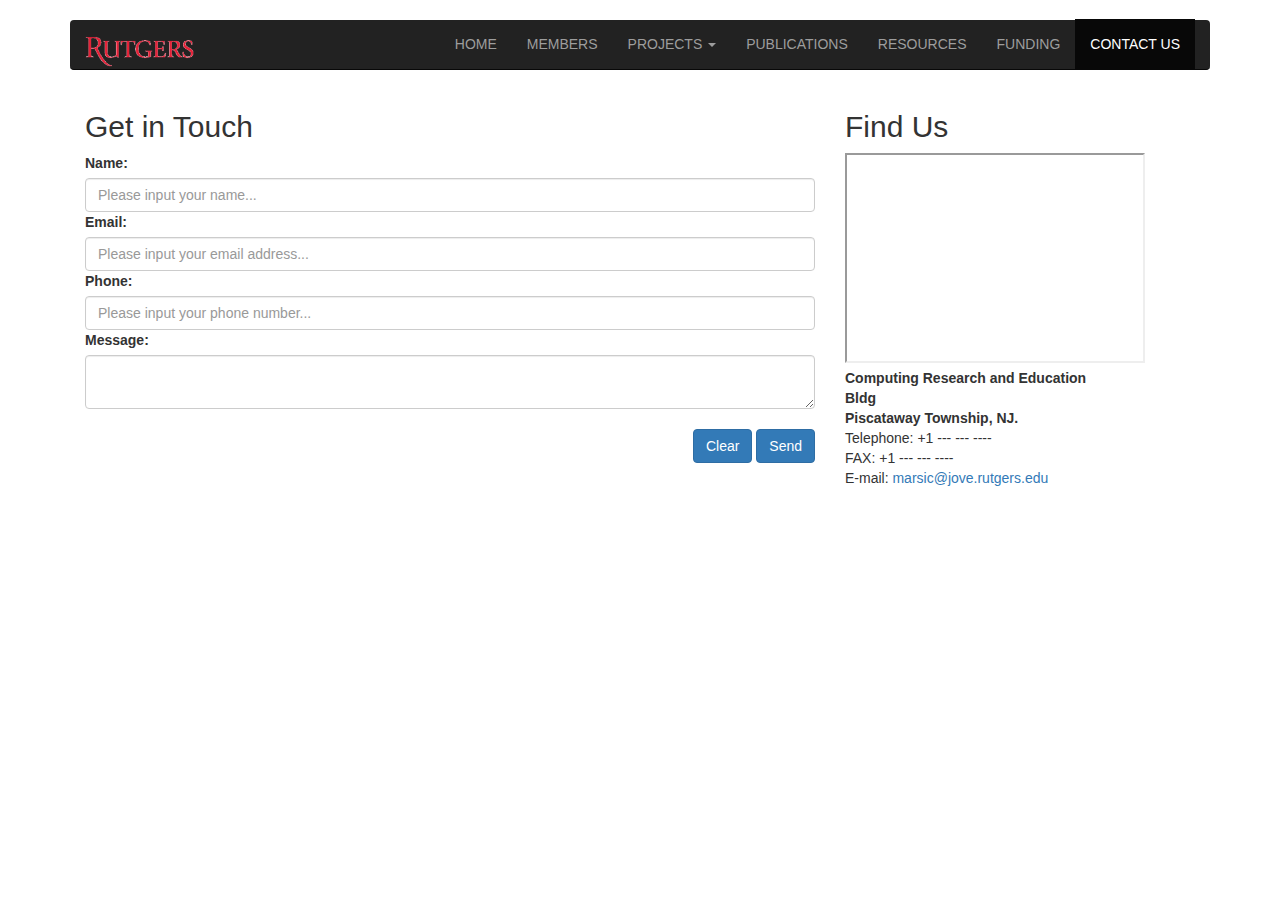
==== WebSIte/content/Contact.html @ 0ec263c7 "Initialize" ====
<!DOCTYPE html>
<html lang="en">
<head>
  <meta charset="utf-8">
  <meta http-equiv="X-UA-Compatible" content="IE=edge">
  <meta name="viewport" content="width=device-width, initial-scale=1">
  <!-- The above 3 meta tags *must* come first in the head; any other head content must come *after* these tags -->
  <meta name="description" content="">
  <meta name="author" content="">
  <link rel="icon" href="../docs/favicon.ico">

  <title>TRU-IT： Trauma Resuscitation Research at Rutgers</title>

  <!-- Bootstrap core CSS -->
  <link href="../docs/dist/css/bootstrap.min.css" rel="stylesheet">

  <!-- IE10 viewport hack for Surface/desktop Windows 8 bug -->
  <link href="../docs/assets/css/ie10-viewport-bug-workaround.css" rel="stylesheet">

  <!-- Just for debugging purposes. Don't actually copy these 2 lines! -->
  <!--[if lt IE 9]>
  <script src="../docs/assets/js/ie8-responsive-file-warning.js"></script><![endif]-->
  <script src="../docs/assets/js/ie-emulation-modes-warning.js"></script>

  <!-- HTML5 shim and Respond.js for IE8 support of HTML5 elements and media queries -->
  <!--[if lt IE 9]>
  <script src="https://oss.maxcdn.com/html5shiv/3.7.3/html5shiv.min.js"></script>
  <script src="https://oss.maxcdn.com/respond/1.4.2/respond.min.js"></script>
  <![endif]-->

  <!-- Custom styles for this template -->
  <link href="Navbar.css" rel="stylesheet">
  <link href="MyCSS.css" rel="stylesheet">
  <link href="Contact.css" rel="stylesheet">
</head>

<!-- NAVBAR
================================================== -->
<body>
<div class="navbar-wrapper">
  <div class="container">

    <nav class="navbar navbar-inverse navbar-static-top">
      <div class="container">
        <div class="navbar-header">
          <button type="button" class="navbar-toggle collapsed" data-toggle="collapse" data-target="#navbar"
                  aria-expanded="false" aria-controls="navbar">
            <span class="sr-only">Toggle navigation</span>
            <span class="icon-bar"></span>
            <span class="icon-bar"></span>
            <span class="icon-bar"></span>
          </button>
          <!--<a class="navbar-brand" href="#">Project name</a>-->
          <div class="navbar-logo">
            <a class="logo-link" href="index.html"><img class="navbar-logo-img" src="../image/RU_Logo.png"
                                                        alt="Rutgers"></a>
          </div>
        </div>
        <div id="navbar" class="navbar-collapse collapse">
          <ul class="nav navbar-nav">
            <li><a href="./index.html">HOME</a></li>
            <li><a href="./Members.html">MEMBERS</a></li>
            <li class="dropdown">
              <a href="#" class="dropdown-toggle" data-toggle="dropdown" role="button" aria-haspopup="true"
                 aria-expanded="false">PROJECTS <span class="caret"></span></a>
              <!--TODO-->
              <ul class="dropdown-menu">
                <li><a href="#project1">PROJECT1</a></li>
                <li><a href="#project2">PROJECT2</a></li>
                <li><a href="#project3">PROJECT3</a></li>
                <!--<li role="separator" class="divider"></li>-->
                <!--<li class="dropdown-header">Nav header</li>-->
                <!--<li><a href="#">Separated link</a></li>-->
                <!--<li><a href="#">One more separated link</a></li>-->
              </ul>
            </li>
            <li><a href="./Publications.html">PUBLICATIONS</a></li>
            <li><a href="http://www.tru-it.rutgers.edu/related/">RESOURCES</a></li>
            <li><a href="./Funding.html">FUNDING</a></li>
            <li class="active"><a href="#">CONTACT US</a></li>

          </ul>
        </div>
      </div>
    </nav>

  </div>
</div>

<!--Content
================================================== -->

<div class="container">
  <div class="col-md-8">
    <h2>Get in Touch</h2>

    <form class="form-inline " role="form">
      <div class="form-group">
        <label for="name">Name: </label>
        <br>
        <input type="text" class="form-control" id="name" placeholder="Please input your name...">
        <br>
      </div>

      <div class="form-group">
        <label for="name">Email: </label>
        <br>
        <input type="text" class="form-control" id="email" placeholder="Please input your email address...">
        <br>
      </div>

      <div class="form-group">
        <label for="name">Phone: </label>
        <br>
        <input type="text" class="form-control" id="phone" placeholder="Please input your phone number...">
        <br>
      </div>

      <div class="form-group">
        <label for="name">Message: </label>
        <br>
        <textarea type="text" class="form-control" id="phone" placeholder="Please input your phone number...">
        </textarea>
        <br>
      </div>
      <br>
      <br>

      <div class="pull-right">
        <button class="btn btn-primary" type="submit">Clear</button>
        <button class="btn btn-primary" type="submit">Send</button>
      </div>
    </form>

  </div>

  <div class="col-md-3">
    <h2>Find Us</h2>
    <figure class="img-indent-bot">
      <iframe width="300" height="210"
              src="http://maps.google.com/maps?f=q&amp;source=s_q&amp;hl=en&amp;geocode=&amp;q=Computing+Research+and+Education+Bldg,+Rutgers–New+Brunswick,+Piscataway+Township,+NJ+08854&amp;aq=0&amp;sll=40.5209307,-74.4597922&amp;sspn=61.282355,146.513672&amp;ie=UTF8&amp;hq=&amp;hnear=Piscataway+Township,+NJ&amp;ll=40.5209307,-74.4597922&amp;spn=0.01628,0.025663&amp;z=14&amp;iwloc=A&amp;output=embed"></iframe>
    </figure>
    <dl>
      <dt class="indent-bot">Computing Research and Education Bldg<br>
        Piscataway Township, NJ.
      </dt>
      <dd><span>Telephone:</span> +1 --- --- ----</dd>
      <dd><span>FAX:</span> +1 --- --- ----</dd>
      <dd><span>E-mail:</span> <a href="mailto:marsic@jove.rutgers.edu" target="_top">marsic@jove.rutgers.edu</a></dd>
    </dl>
  </div>
</div>


<!-- Bootstrap core JavaScript
================================================== -->
<!-- Placed at the end of the document so the pages load faster -->
<script src="https://ajax.googleapis.com/ajax/libs/jquery/1.12.4/jquery.min.js"></script>
<script>window.jQuery || document.write('<script src="../docs/assets/js/vendor/jquery.min.js"><\/script>')</script>
<script src="../docs/dist/js/bootstrap.min.js"></script>
<!-- Just to make our placeholder images work. Don't actually copy the next line! -->
<script src="../docs/assets/js/vendor/holder.min.js"></script>
<!-- IE10 viewport hack for Surface/desktop Windows 8 bug -->
<script src="../docs/assets/js/ie10-viewport-bug-workaround.js"></script>
</body>
</html>
---- WebSIte/docs/assets/css/ie10-viewport-bug-workaround.css ----
/*!
 * IE10 viewport hack for Surface/desktop Windows 8 bug
 * Copyright 2014-2015 Twitter, Inc.
 * Licensed under MIT (https://github.com/twbs/bootstrap/blob/master/LICENSE)
 */

/*
 * See the Getting Started docs for more information:
 * http://getbootstrap.com/getting-started/#support-ie10-width
 */
@-ms-viewport     { width: device-width; }
@-o-viewport      { width: device-width; }
@viewport         { width: device-width; }
---- WebSIte/content/Navbar.css ----
.navbar-wrapper {
  /*position: absolute;*/
  top: 0;
  right: 0;
  left: 0;
  z-index: 20;
}

/* Flip around the padding for proper display in narrow viewports */
.navbar-wrapper > .container {
  padding-right: 0;
  padding-left: 0;
}
.navbar-wrapper .navbar {
  padding-right: 15px;
  padding-left: 15px;
}
.navbar-wrapper .navbar .container {
  width: auto;
}


/* RESPONSIVE CSS
-------------------------------------------------- */

@media (min-width: 768px) {
  /* Navbar positioning foo */
  .navbar-wrapper {
    margin-top: 20px;
  }
  .navbar-wrapper .container {
    padding-right: 15px;
    padding-left: 15px;
  }
  .navbar-wrapper .navbar {
    padding-right: 0;
    padding-left: 0;
  }

  /* The navbar becomes detached from the top, so we round the corners */
  .navbar-wrapper .navbar {
    border-radius: 4px;
  }

  /* Bump up size of carousel content */
  .carousel-caption p {
    margin-bottom: 20px;
    font-size: 21px;
    line-height: 1.4;
  }

  .featurette-heading {
    font-size: 50px;
  }
}

@media (min-width: 992px) {
  .featurette-heading {
    margin-top: 120px;
  }
}
---- WebSIte/content/MyCSS.css ----
.navbar-logo-img{
  max-height: 32px;
  max-width: 200px;
  /*background: url(../../../image/RU_Logo.png) 0 0 no-repeat;*/
}

.navbar-logo{
  padding-top: 15px;
  padding-left: 0px;
  padding-right: 15px;
}

.navbar-collapse{
  position: absolute;
  right: 15px;
  bottom: 0px;
}

.Member-header{
  font-style: italic;
}
---- WebSIte/content/Contact.css ----
.form-group{
  width: 100%;
}

.form-control{
  min-width: 100%;
}
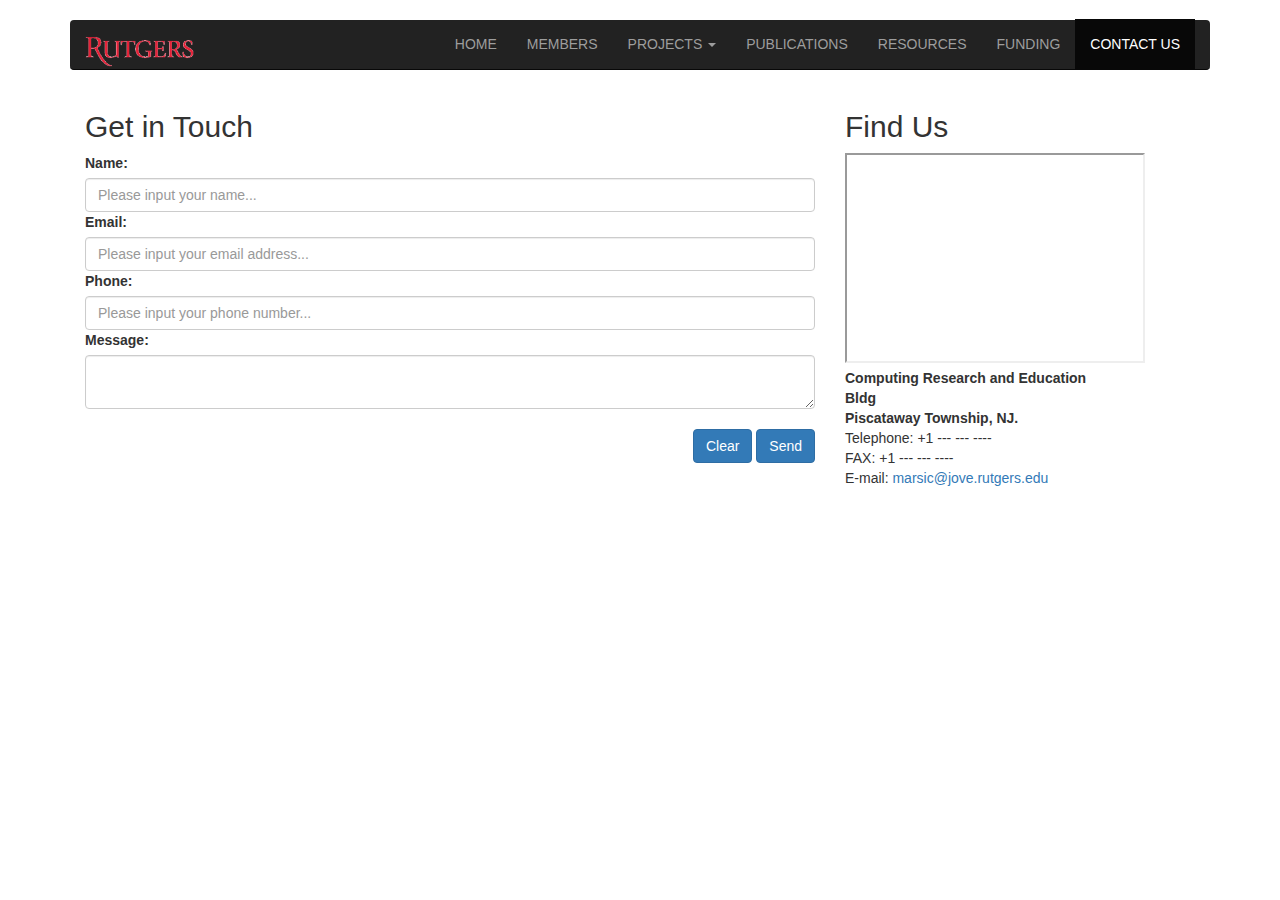
==== commit c3053d24: "Refactor" ====
--- a/WebSIte/content/Contact.html
+++ b/WebSIte/content/Contact.html
@@ -52,13 +52,13 @@
           </button>
           <!--<a class="navbar-brand" href="#">Project name</a>-->
           <div class="navbar-logo">
-            <a class="logo-link" href="index.html"><img class="navbar-logo-img" src="../image/RU_Logo.png"
+            <a class="logo-link" href="../../index.html"><img class="navbar-logo-img" src="../image/RU_Logo.png"
                                                         alt="Rutgers"></a>
           </div>
         </div>
         <div id="navbar" class="navbar-collapse collapse">
           <ul class="nav navbar-nav">
-            <li><a href="./index.html">HOME</a></li>
+            <li><a href="../../index.html">HOME</a></li>
             <li><a href="./Members.html">MEMBERS</a></li>
             <li class="dropdown">
               <a href="#" class="dropdown-toggle" data-toggle="dropdown" role="button" aria-haspopup="true"
